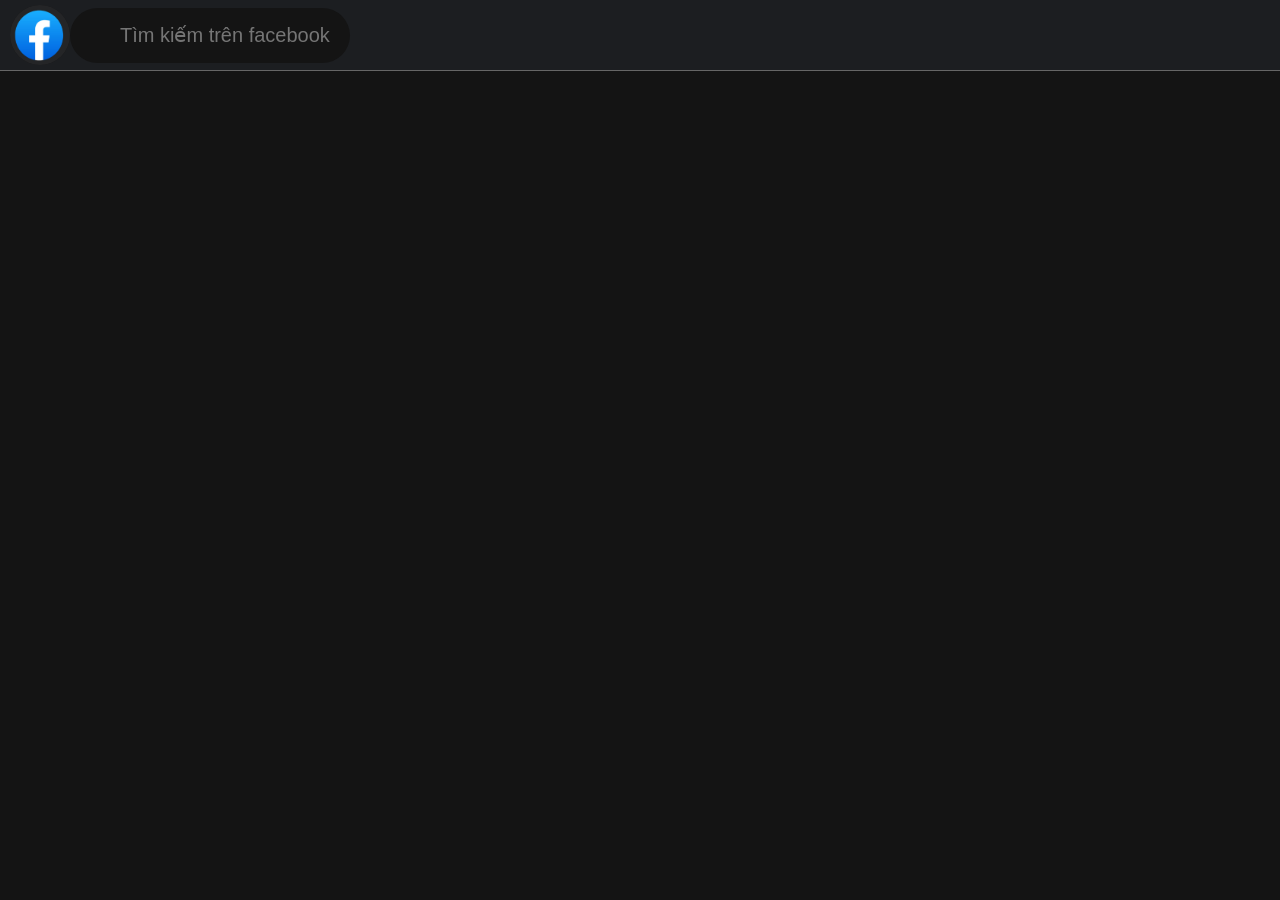
==== index.htm @ b2375042 "rename index" ====
<!DOCTYPE html>
<html lang="en">
    <head>
        <title>Facebook.com</title>
        <link rel="stylesheet" href="facebook-css.css">
        
    </head>
    <body>
        
        <div id="header-bar">
            <div class="btn-facebook">
                <a id="btn" href="https://www.facebook.com"><img id="logo-facebook" src="icons/btn-facebook.jpg"></a>
            </div>

            <div id="search"><i class="fas fa-search"></i><input id="srch-bar" placeholder="Tìm kiếm trên facebook"/></div>


        </div>

        <section id="section">

        </section>



    </body>
    
    <footer></footer>
</html>
---- facebook-css.css ----
* {
    background-color: rgb(20, 20, 20);
    color: rgb(255, 255, 255);
}

body {
    margin : 0;
}


#header-bar {
    background-color: #1c1e21;
    height: 70px;
    border: 1px solid rgb(102, 102, 102);
    border-width: 0px 0px 1px 0px;
    display: flex;
    align-items: center;
}

.btn-facebook {
    height: 60px;
    width: 60px;
    background-color: none;
    margin: 0px 0px 0px 10px;
    border-radius: 50%;
}

#btn {
    background: none;
}
#srch-bar {
    color:rgb(167, 166, 166);
    height: 55px;
    width: 230px;
    border-radius: 40px;
    border: none;
    font-size: 20px;
    padding: 0px 0px 0px 50px;
}
#search {
    display: flex;
    align-items: center;
    background: none;
    border: none;
}


#logo-facebook {
    height: 60px;
    width: 60px;
    border-radius: 50%;
}

#link {
    height: 60px;
    width: 60px;
    /* margin: 0px 0px 0px 10px; */
    border-radius: 50%;
    background: none;
}




/* #section {
    background-color: rgb(73, 72, 72);
    height: 31px;
    border: 0px solid white;
} */
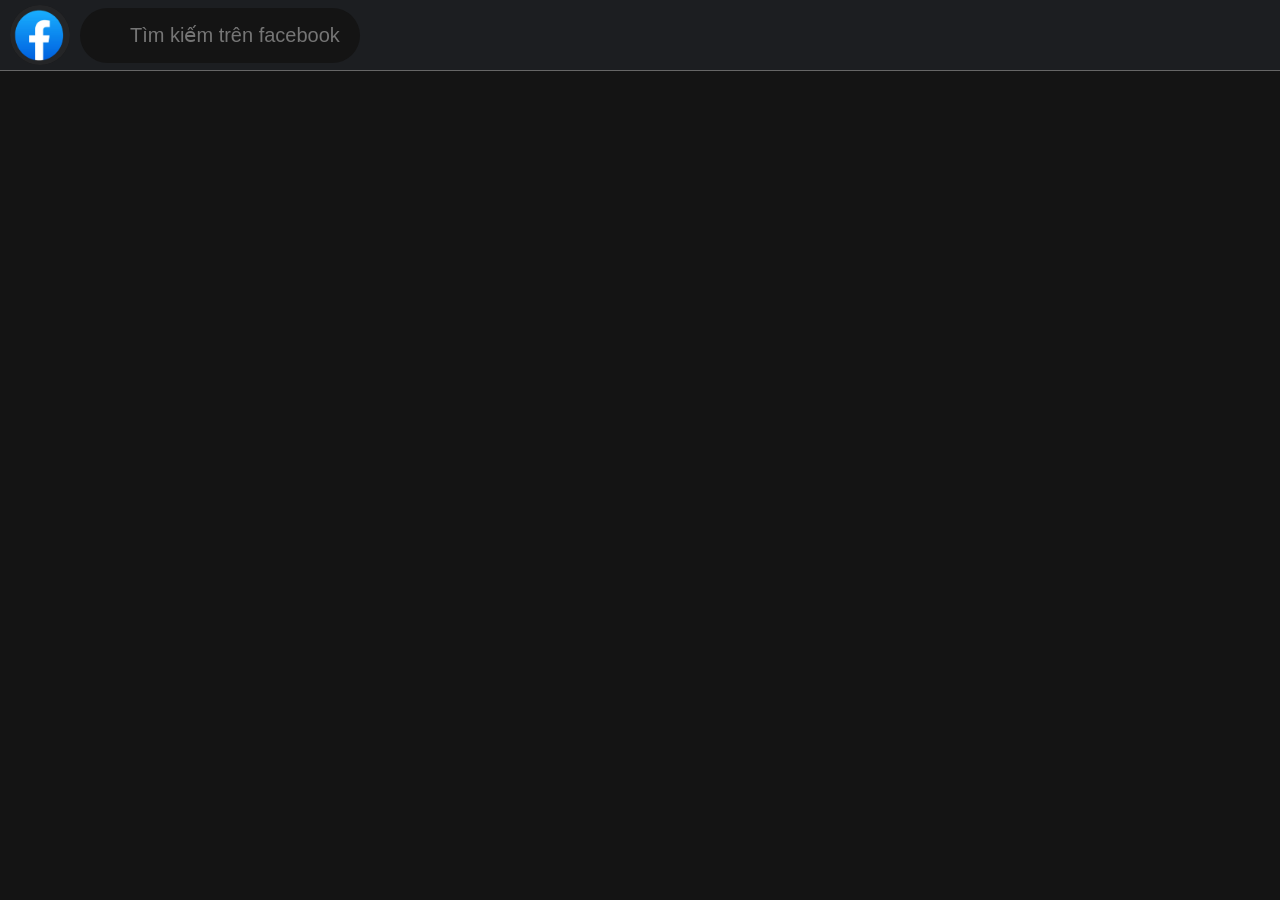
==== commit de7d31a1: "change" ====
--- a/index.htm
+++ b/index.htm
@@ -14,6 +14,8 @@
 
             <div id="search"><i class="fas fa-search"></i><input id="srch-bar" placeholder="Tìm kiếm trên facebook"/></div>
 
+            <div id="nav-container"></div>
+
 
         </div>
 
--- a/facebook-css.css
+++ b/facebook-css.css
@@ -42,6 +42,7 @@
     align-items: center;
     background: none;
     border: none;
+    margin-left: 10px;
 }
 
 
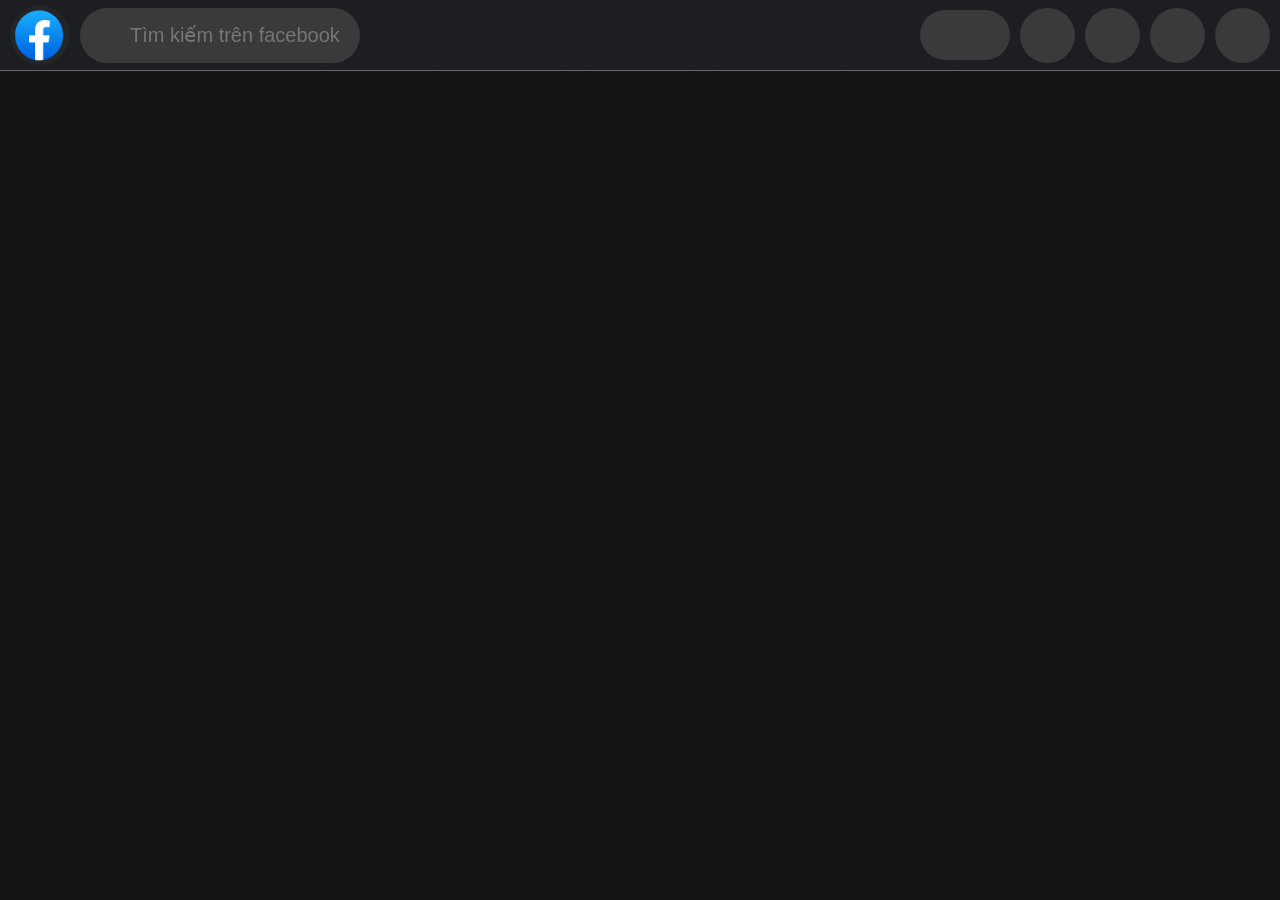
==== commit cdfb7940: "newupdate" ====
--- a/index.htm
+++ b/index.htm
@@ -1,23 +1,42 @@
 <!DOCTYPE html>
 <html lang="en">
     <head>
-        <title>Facebook.com</title>
+        <title>Facebook</title>
+        <meta charset="UTF-8">
+        <meta http-equiv="X-UA-Compatible" content="IE=edge">
+        <meta name="viewport" content="width=device-width, initial-scale=1.0">
         <link rel="stylesheet" href="facebook-css.css">
         
     </head>
     <body>
         
-        <div id="header-bar">
-            <div class="btn-facebook">
-                <a id="btn" href="https://www.facebook.com"><img id="logo-facebook" src="icons/btn-facebook.jpg"></a>
+        <span id="header-bar">
+            <span id=sub-nav-container1>
+                <div class="btn-facebook">
+                    <a id="btn" href="https://www.facebook.com"><img id="logo-facebook" src="icons/btn-facebook.jpg"></a>
+                </div>
+    
+                <div id="search"><i class="fas fa-search"></i><input id="srch-bar" placeholder="Tìm kiếm trên facebook"/></div>
+            </span>
+
+
+            <div id="nav-container">
+                <div class="nav-items"></div>
+                <div class="nav-items"></div>
+                <div class="nav-items"></div>
+                <div class="nav-items"></div>
+                <div class="nav-items"></div>
             </div>
 
-            <div id="search"><i class="fas fa-search"></i><input id="srch-bar" placeholder="Tìm kiếm trên facebook"/></div>
+            <span id="sub-nav-container2">                
+                <div class="cir-btn"></div>
+                <div class="cir-btn"></div>
+                <div class="cir-btn"></div>
+                <div class="cir-btn"></div>
+                <div id="acc-home"></div>
+            </span>
 
-            <div id="nav-container"></div>
-
-
-        </div>
+        </span>
 
         <section id="section">
 
--- a/facebook-css.css
+++ b/facebook-css.css
@@ -1,6 +1,9 @@
 * {
     background-color: rgb(20, 20, 20);
     color: rgb(255, 255, 255);
+    border: 0;
+    margin: 0;
+    padding: 0;
 }
 
 body {
@@ -15,6 +18,8 @@
     border-width: 0px 0px 1px 0px;
     display: flex;
     align-items: center;
+    justify-content: center;
+
 }
 
 .btn-facebook {
@@ -29,7 +34,8 @@
     background: none;
 }
 #srch-bar {
-    color:rgb(167, 166, 166);
+    color:rgb(197, 194, 194);
+    background: rgb(58, 58, 58);
     height: 55px;
     width: 230px;
     border-radius: 40px;
@@ -45,6 +51,75 @@
     margin-left: 10px;
 }
 
+#nav-container {
+    background: none;
+    height: 70px;
+    width: 800px;
+    margin: 0px 10px 0px 10px;
+    display: inline-flex;
+    align-items: center;
+    justify-content: center;
+
+}
+
+.nav-items {
+    height: 60px;
+    width: 120px;
+    background-color: #1c1e21;
+    border-radius: 8px;
+    margin: 0px 5px 0px 5px;
+    cursor: pointer;
+}
+
+.nav-items:hover {
+    background-color: rgb(75, 73, 73);
+}
+
+#sub-nav-container1 {
+    display: inline-flex;
+    align-items: center;
+    height: 70px;
+    width: 400px;
+    background-color: none;
+    background: none;
+    position: absolute;
+    left: 0px;
+}
+
+#sub-nav-container2 {
+    display: inline-flex;
+    align-items: center;
+    flex-direction: row-reverse;
+    height: 70px;
+    width: 400px;
+    /* background-color: #c4d9f8; */
+    background: none;
+    position: absolute;
+    right: 0px;
+}
+
+#acc-home {
+    height: 50px;
+    width: 90px;
+    border-radius: 40px; 
+    background-color: rgb(58, 58, 58);
+    margin-right: 10px;
+}
+
+#acc-home:hover {
+    background-color:rgb(92, 90, 90);
+}
+
+.cir-btn {
+    height: 55px;
+    width: 55px;
+    border-radius: 50%; 
+    background-color: rgb(58, 58, 58);
+    margin-right: 10px;
+}
+.cir-btn:hover {
+    background-color:rgb(92, 90, 90);
+}
 
 #logo-facebook {
     height: 60px;
@@ -55,16 +130,6 @@
 #link {
     height: 60px;
     width: 60px;
-    /* margin: 0px 0px 0px 10px; */
     border-radius: 50%;
     background: none;
 }
-
-
-
-
-/* #section {
-    background-color: rgb(73, 72, 72);
-    height: 31px;
-    border: 0px solid white;
-} */
